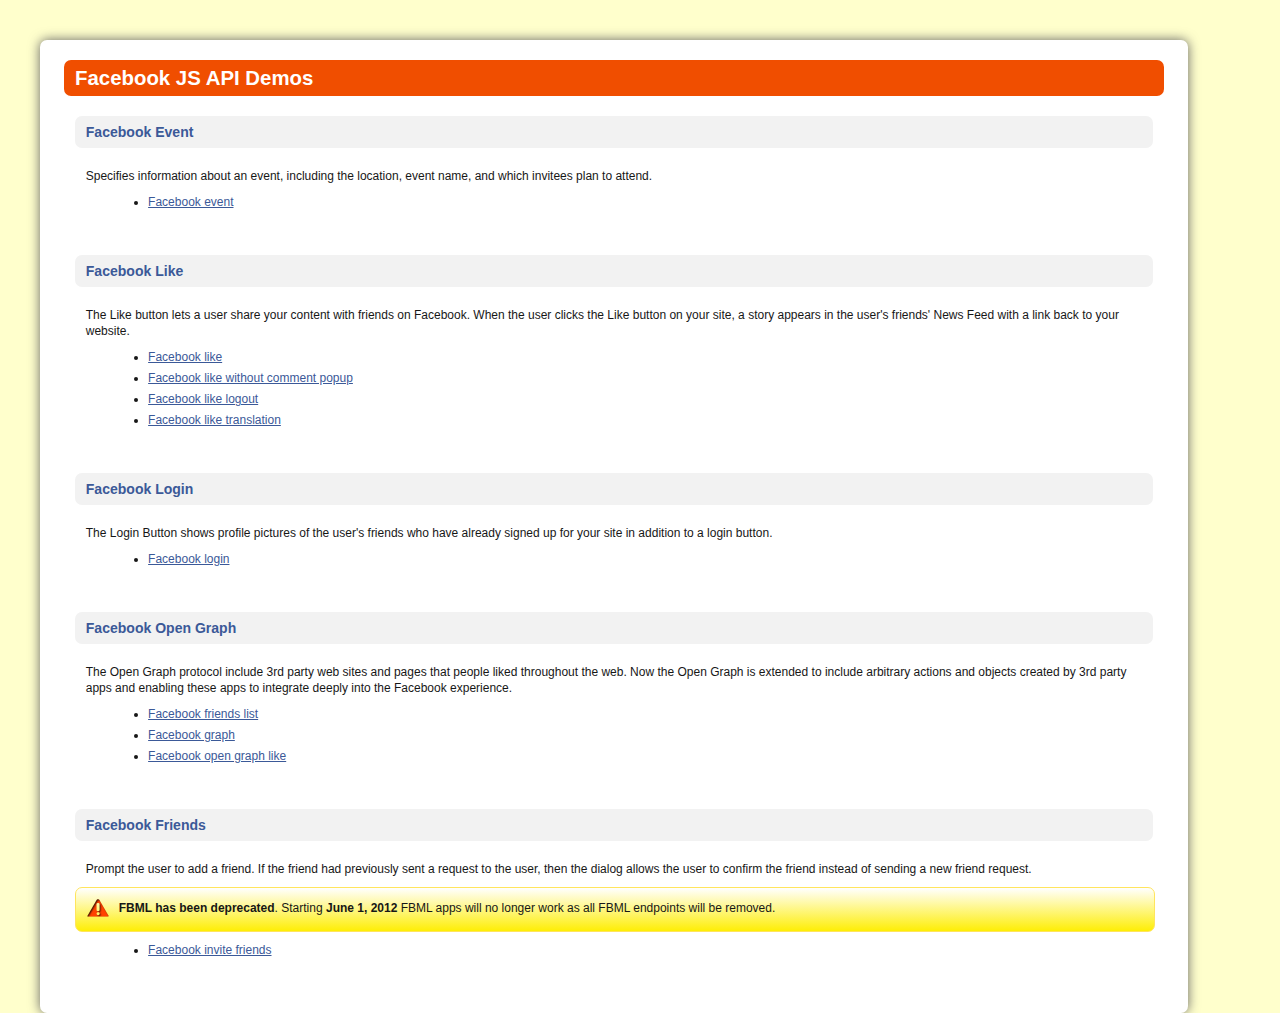
==== index.html @ 20a6d725 "Adding Facebook JS API Demos directories and files" ====
<!doctype html>
<!--[if lt IE 7]> <html class="no-js lt-ie9 lt-ie8 lt-ie7" lang="en"> <![endif]-->
<!--[if IE 7]> <html class="no-js lt-ie9 lt-ie8" lang="en"> <![endif]-->
<!--[if IE 8]> <html class="no-js lt-ie9" lang="en"> <![endif]-->
<!--[if gt IE 8]><!--> <html class="no-js" lang="en"> <!--<![endif]-->
<head>
	<meta charset="utf-8">
	<!--[if IE]> <meta http-equiv="X-UA-Compatible" content="IE=edge,chrome=1"> <![endif]-->

	<title>Facebook JS API Demos</title>
	<meta name="description" content="">
	<meta name="author" content="">
	<meta name="viewport" content="width=device-width">

	<link rel="stylesheet" href="css/style.css">
	<!--[if lt IE 9]>
    	<script src="//html5shiv.googlecode.com/svn/trunk/html5.js"></script>
    <![endif]-->
</head>
<body>

    <section id="wrapper" class="clear_fix">
    	<h2>Facebook JS API Demos</h2>
        
        <article>
            <h3>Facebook Event</h3>
            <p>Specifies information about an event, including the location, event name, and which invitees plan to attend.</p>
            <ul class="topics">
                <li><a href="demos/facebook_event.html">Facebook event</a></li>
            </ul>
        </article>
        
        <article>
            <h3>Facebook Like</h3>
            <p>The Like button lets a user share your content with friends on Facebook. When the user clicks the Like button on your site, a story appears in the user's friends' News Feed with a link back to your website.</p>
            <ul class="topics">
                <li><a href="demos/facebook_like.html">Facebook like</a></li>
                <li><a href="demos/facebook_like_without_comment.html">Facebook like without comment popup</a></li>
                <li><a href="demos/facebook_like_logout.html">Facebook like logout</a></li>
                <li><a href="demos/facebook_like_translation.html">Facebook like translation</a></li>
            </ul>
      	</article>
        
        <article>
            <h3>Facebook Login</h3>
            <p>The Login Button shows profile pictures of the user's friends who have already signed up for your site in addition to a login button.</p>
            <ul class="topics">
                <li><a href="demos/facebook_login.html">Facebook login</a></li>
            </ul>
      	</article>
        
        <article>
            <h3>Facebook Open Graph</h3>
            <p>The Open Graph protocol include 3rd party web sites and pages that people liked throughout the web. Now the Open Graph is extended to include arbitrary actions and objects created by 3rd party apps and enabling these apps to integrate deeply into the Facebook experience.</p>
            <ul class="topics">
            	<li><a href="demos/facebook_friends_list.html">Facebook friends list</a></li>
                <li><a href="demos/facebook_graph_demo.html">Facebook graph</a></li>
                <li><a href="demos/fb_open_graph_like.html">Facebook open graph like</a></li>
            </ul>
    	</article>
        
        <article>
            <h3>Facebook Friends</h3>
            <p>Prompt the user to add a friend. If the friend had previously sent a request to the user, then the dialog allows the user to confirm the friend instead of sending a new friend request.</p>
            <div class="alert_box">
            	<span>&nbsp;</span>
                <strong>FBML has been deprecated</strong>. Starting <strong>June 1, 2012</strong> FBML apps will no longer work as all FBML endpoints will be removed.
          	</div>
            <ul class="topics">
                <li><a href="demos/fb_invite_friends.html">Facebook invite friends</a></li>
            </ul>
     	</article>
       
    </section>

</body>
</html>
---- css/style.css ----
/* =============================================================================
   HTML5 Boilerplate CSS: h5bp.com/css
   ========================================================================== */

article, aside, details, figcaption, figure, footer, header, hgroup, nav, section { display: block; }
audio, canvas, video { display: inline-block; *display: inline; *zoom: 1; }
audio:not([controls]) { display: none; }
[hidden] { display: none; }

html { font-size: 100%; -webkit-text-size-adjust: 100%; -ms-text-size-adjust: 100%; }
html, button, input, select, textarea { font-family: sans-serif; color: #222; }
body { margin: 0; font-size: 1em; line-height: 1.4; }

::-moz-selection { background:#FF0; color:#000; text-shadow: none; }
::selection { background: #FF0; color:#000; text-shadow: none; }

a { color:#3B5998;outline:none }
a:visited { color: #F04E00; }
a:hover { color: #06e; }
a:focus { outline: thin dotted; }
a:hover, a:active { outline: 0; }

abbr[title] { border-bottom: 1px dotted; }
b, strong { font-weight: bold; }
blockquote { margin: 1em 40px; }
dfn { font-style: italic; }
hr { display: block; height: 1px; border: 0; border-top: 1px solid #ccc; margin: 1em 0; padding: 0; }
ins { background: #ff9; color: #000; text-decoration: none; }
mark { background: #ff0; color: #000; font-style: italic; font-weight: bold; }
pre, code, kbd, samp { font-family: monospace, serif; _font-family: 'courier new', monospace; font-size: 1em; }
pre { white-space: pre; white-space: pre-wrap; word-wrap: break-word; }
q { quotes: none; }
q:before, q:after { content: ""; content: none; }
small { font-size: 85%; }

sub, sup { font-size: 75%; line-height: 0; position: relative; vertical-align: baseline; }
sup { top: -0.5em; }
sub { bottom: -0.25em; }

ul, ol { margin: 1em 0; padding: 0 0 0 40px; }
dd { margin: 0 0 0 40px; }
nav ul, nav ol { list-style: none; list-style-image: none; margin: 0; padding: 0; }

img { border: 0; -ms-interpolation-mode: bicubic; vertical-align: middle; }

svg:not(:root) { overflow: hidden; }

figure { margin: 0; }

form { margin: 0; }
fieldset { border: 0; margin: 0; padding: 0; }
label { cursor: pointer; }
legend { border: 0; *margin-left: -7px; padding: 0; white-space: normal; }
button, input, select, textarea { font-size: 100%; margin: 0; vertical-align: baseline; *vertical-align: middle; }
button, input { line-height: normal; }
button, input[type="button"], input[type="reset"], input[type="submit"] { cursor: pointer; -webkit-appearance: button; *overflow: visible; }
button[disabled], input[disabled] { cursor: default; }
input[type="checkbox"], input[type="radio"] { box-sizing: border-box; padding: 0; *width: 13px; *height: 13px; }
input[type="search"] { -webkit-appearance: textfield; -moz-box-sizing: content-box; -webkit-box-sizing: content-box; box-sizing: content-box; }
input[type="search"]::-webkit-search-decoration, input[type="search"]::-webkit-search-cancel-button { -webkit-appearance: none; }
button::-moz-focus-inner, input::-moz-focus-inner { border: 0; padding: 0; }
textarea { overflow: auto; vertical-align: top; resize: vertical; }
input:valid, textarea:valid {  }
input:invalid, textarea:invalid { background-color: #f0dddd; }

table { border-collapse: collapse; border-spacing: 0; }
td { vertical-align: top; }

.chromeframe { margin: 0.2em 0; background: #ccc; color: black; padding: 0.2em 0; }

h1, h2, h3, h4, h5, h6, ul, li, pre { margin:0;padding:0 }

/* ===== Primary Styles ========================================================
   Author: SapientNitro (2011) (http://www.sapient.com)
   ========================================================================== */

/** Basic settings **/
body  {
	background:#FFC;
	color:#171717;
	font-size:100%;
	font-family:Verdana, Arial, Helvetica, sans-serif;
	font-weight:normal;
	line-height:1em;
	padding:40px ;
}

h1,  h2,  h3,  h4,  h5,  h6,  section,  article,  p,  .round_corner  {
	width:98%;
	border-radius:7px;
	-webkit-border-radius:7px;
	-moz-border-radius:7px;
	-khtml-border-radius:7px;
	display:block;
	margin:0;
	padding:10px 1% ;
	float:left;
}

h1  {
	font-size:2em ;
}

h2  {
	background:#F04E00;
	color:#FFF;
	font-size:1.7em;
	margin-bottom:10px ;
}

h3  {
	width:98%;
	background:#F2F2F2;
	color:#3B5998;
	font-size:1.4emp;
	padding:8px 1%;
	margin-bottom:10px ;
	float:left;
}

h4  {
	font-size:1.2em ;
}

h5  {
	font-size:1em ;
}

h6  {
	font-size:0.8em ;
}

a, a:visited  {
	color:#3B5998;
	text-decoration:underline;
	outline:none ;
}

a:visited {
	color:#F04E00;
}

a.read_more {
	clear:both;
	margin-bottom:10px;
	float:left
}

.hide  {
	display:none ;
}

iframe  {
	border:0 ;
}

.fb_iframe_widget iframe  {
	width:750px ;
}

button,  a.button, a.back_to_index {
	background:#bdbdbd;
	filter:progid:DXImageTransform.Microsoft.gradient(startColorstr='#ffffff', endColorstr='#d0d0d0');
	background:-webkit-gradient(linear,  left top,  left bottom,  from(#ffffff),  to(#d0d0d0));
	background:-webkit-linear-gradient(top,  #ffffff,  #d0d0d0);
	background:-ms-linear-gradient(top,  #ffffff,  #d0d0d0);
	background:-moz-linear-gradient(top,  #ffffff,  #d0d0d0);
	background:-o-linear-gradient(top,  #ffffff,  #d0d0d0);
	background:linear-gradient(top bottom,  #ffffff,  #d0d0d0);
	-webkit-border-radius:20px;
	-moz-border-radius:20px;
	-khtml-border-radius:20px;
	padding:5px 15px ;
	text-decoration:none;
	color:#222222;
}

button:hover,  a.button:hover, a.back_to_index:hover, button.highlight,  a.button.highlight, a.back_to_index.highlight {
	background:#ffffff;
	-webkit-box-shadow:0px 0px 12px #c3c2c2;
	-moz-box-shadow:0px 0px 12px #c3c2c2;
	box-shadow:0px 0px 12px #c3c2c2 ;
}

.top_round  {
	border-radius:0;
	-webkit-border-radius:0;
	-moz-border-radius:0;
	-khtml-border-radius:0;
	-moz-border-radius-topleft:7px;
	-khtml-border-top-left-radius:7px;
	-webkit-border-top-left-radius:7px;
	border-top-left-radius:7px;
	-moz-border-radius-topright:7px;
	-khtml-border-top-right-radius:7px;
	-webkit-border-top-right-radius:7px;
	border-top-right-radius:7px;
	border-radius:7px 7px 0 0;
}

a.back_to_index  {
	position:absolute;
	color:#171717;
	font-size:11px;
	top:5px;
	right:6%;
	padding:4px 15px ;
}

#wrapper  {
	width:96%;
	max-width:1100px;
	background:#FFF;
	border-radius:7px;
	-webkit-border-radius:7px;
	-moz-border-radius:7px;
	-khtml-border-radius:7px;
	-webkit-box-shadow:0px 0px 12px #636363;
	-moz-box-shadow:0px 0px 12px #636363;
	box-shadow:0px 0px 12px #636363;
	font-size:12px;
	padding:20px 2%;
	margin:0px auto ;
}

ul.topics  {
	width:92%;
	padding:0 0 0 4%;
	float:left ;
}

ul.topics li  {
	width:100%;
	padding-bottom:5px;
	float:left ;
}

section.content  {
	width:100%;
	background:#f5f5f5;
	border:#d9d7d8 1px solid;
	padding:0;
	margin-bottom:20px;
	float:left ;
}

section.content article  {
	width:98%;
	background:#ffffff;
	border-radius:0;
	-webkit-border-radius:0;
	-moz-border-radius:0;
	-khtml-border-radius:0;
	float:left ;
}

.options_bar  {
	width:98%;
	background:#7d7d7d;
	filter:progid:DXImageTransform.Microsoft.gradient(startColorstr='#a6a6a6',  endColorstr='#7d7d7d');
	background:-webkit-gradient(linear,  left top,  left bottom,  from(#a6a6a6),  to(#7d7d7d));
	background:-webkit-linear-gradient(top,  #a6a6a6,  #7d7d7d);
	background:-ms-linear-gradient(top,  #a6a6a6,  #7d7d7d);
	background:-moz-linear-gradient(top,  #a6a6a6,  #7d7d7d);
	background:-o-linear-gradient(top,  #a6a6a6,  #7d7d7d);
	background:linear-gradient(to bottom,  #a6a6a6,  #7d7d7d);
	border:0;
	padding:5px 1%;
	float:left ;
}

.sub_options_bar  {
	width:100%;
	float:left ;
}

section.content footer  {
	width:98%;
	padding:5px 1%;
	float:left ;
}

.round_corner  {
	-webkit-box-shadow:0px 0px 12px #636363;
	-moz-box-shadow:0px 0px 12px #636363;
	box-shadow:0px 0px 12px #636363;
	float:left ;
}


/* Types of message boxes */
.standard_message_box,  .note_box,  .alert_box,  .error_box,  .info_box,  .success_box  {
	width:98%;
	border-radius:7px;
	-webkit-border-radius:7px;
	-moz-border-radius:7px;
	-khtml-border-radius:7px;
	padding:12px 1% 10px 1%;
	margin-bottom:10px;
	float:left ;
}

.note_box span:first-child,  .alert_box span:first-child,  .error_box span:first-child,  .info_box span:first-child,  .success_box span:first-child  {
	width:22px;
	height:25px;
	background:url(../img/sprite.png) top left no-repeat;
	margin:-4px 10px 0 0;
	float:left ;
}

.note_box span:first-child  {
	background-position:-31px 0 ;
}

.alert_box span:first-child  {
	background-position:-60px 0 ;
}

.error_box span:first-child  {
	background-position:-88px 0 ;
}

.info_box span:first-child  {
	background-position:-118px 0 ;
}

.standard_message_box  {
	background:#dddddd;
	filter:progid:DXImageTransform.Microsoft.gradient(startColorstr='#ffffff',  endColorstr='#dddddd');
	background:-webkit-gradient(linear,  left top,  left bottom,  from(#ffffff),  to(#dddddd));
	background:-webkit-linear-gradient(top,  #ffffff,  #dddddd);
	background:-ms-linear-gradient(top,  #ffffff,  #dddddd);
	background:-moz-linear-gradient(top,  #ffffff,  #dddddd);
	background:-o-linear-gradient(top,  #ffffff,  #dddddd);
	background:linear-gradient(to bottom,  #ffffff,  #dddddd);
	border:#d8d8d8 1px solid ;
}

.note_box  {
	background:#ffecb1;
	filter:progid:DXImageTransform.Microsoft.gradient(startColorstr='#ffffff',  endColorstr='#fef2ca');
	background:-webkit-gradient(linear,  left top,  left bottom,  from(#ffffff),  to(#fef2ca));
	background:-webkit-linear-gradient(top,  #ffffff,  #fef2ca);
	background:-ms-linear-gradient(top,  #ffffff,  #fef2ca);
	background:-moz-linear-gradient(top,  #ffffff,  #fef2ca);
	background:-o-linear-gradient(top,  #ffffff,  #fef2ca);
	background:linear-gradient(to bottom,  #ffffff,  #fef2ca);
	border:#ffe55d 1px solid ;
}

.alert_box  {
	background:#feee05;
	filter:progid:DXImageTransform.Microsoft.gradient(startColorstr='#ffffff',  endColorstr='#feee05');
	background:-webkit-gradient(linear,  left top,  left bottom,  from(#ffffff),  to(#feee05));
	background:-webkit-linear-gradient(top,  #ffffff,  #feee05);
	background:-ms-linear-gradient(top,  #ffffff,  #feee05);
	background:-moz-linear-gradient(top,  #ffffff,  #feee05);
	background:-o-linear-gradient(top,  #ffffff,  #feee05);
	background:linear-gradient(to bottom,  #ffffff,  #feee05);
	border:#ffe55d 1px solid ;
}

.error_box  {
	background:#b60001;
	color:#ffffff;
	filter:progid:DXImageTransform.Microsoft.gradient(startColorstr='#ff1315',  endColorstr='#b60001');
	background:-webkit-gradient(linear,  left top,  left bottom,  from(#ff1315),  to(#b60001));
	background:-webkit-linear-gradient(top,  #ff1315,  #b60001);
	background:-ms-linear-gradient(top,  #ff1315,  #b60001);
	background:-moz-linear-gradient(top,  #ff1315,  #b60001);
	background:-o-linear-gradient(top,  #ff1315,  #b60001);
	background:linear-gradient(to bottom,  #ff1315,  #b60001);
	border:#971515 1px solid ;
}

.info_box  {
	background:#6ae1ff;
	filter:progid:DXImageTransform.Microsoft.gradient(startColorstr='#ffffff',  endColorstr='#6ae1ff');
	background:-webkit-gradient(linear,  left top,  left bottom,  from(#ffffff),  to(#6ae1ff));
	background:-webkit-linear-gradient(top,  #ffffff,  #6ae1ff);
	background:-ms-linear-gradient(top,  #ffffff,  #6ae1ff);
	background:-moz-linear-gradient(top,  #ffffff,  #6ae1ff);
	background:-o-linear-gradient(top,  #ffffff,  #6ae1ff);
	background:linear-gradient(to bottom,  #ffffff,  #6ae1ff);
	border:#82f0fd 1px solid ;
}

.success_box  {
	background:#8dff48;
	filter:progid:DXImageTransform.Microsoft.gradient(startColorstr='#ffffff',  endColorstr='#8dff48');
	background:-webkit-gradient(linear,  left top,  left bottom,  from(#ffffff),  to(#8dff48));
	background:-webkit-linear-gradient(top,  #ffffff,  #8dff48);
	background:-ms-linear-gradient(top,  #ffffff,  #8dff48);
	background:-moz-linear-gradient(top,  #ffffff,  #8dff48);
	background:-o-linear-gradient(top,  #ffffff,  #8dff48);
	background:linear-gradient(to bottom,  #ffffff,  #8dff48);
	border:#76fe76 1px solid ;
}

.info_box p  {
	width:auto;
	padding:0 ;
}

.avatars  {
	width:100%;
	padding-bottom:5px;
	float:left ;
}

.avatars div  {
	display:inline;
	padding:0 0 0 10px ;
}

.avatars div img  {
	background:#FFF;
	border:#CCC 1px solid;
	padding:5px ;
}

#countdown_dashboard  {
	width:100%;
	padding:0;
	margin-bottom:20px;
	float:left ;
}

.round_corner  {
	padding:15px 0 20px 0;
}

#countdown_dashboard .dash  {
	width:100px;
	border-radius:0;
	-webkit-border-radius:0;
	-moz-border-radius:0;
	-khtml-border-radius:0;
	padding:0;
	margin-left:40px;
	float:left ;
}

#countdown_dashboard .dash:first-child  {
	margin-left:0 ;
}

#countdown_dashboard span.dash_title  {
	width:100%;
	padding-top:10px;
	text-transform:capitalize;
	float:left ;
}

#countdown_dashboard .digit  {
	font-size:60px;
	padding:5px;
	float:left ;
}

#countdown_dashboard .dash .digit:first-child  {
	 border-right:#CCC 1px solid ;
}

article ul {
	margin:0 0 20px 30px;
	float:left
}

#friends-list-container div {
	width:29%;
	background:#F2F2F2;
	padding:4px 1%;
	margin:4px 1%;
	float:left;
}

.hide_fb_like_comment .fb_edge_comment_widget  {
	display:none
}

pre.code {
	width:98%;
	background:#EEE;
	padding:10px 1%;
	margin-bottom:15px;
	float:left;
}

.fb_ltr  {
	height:800px !important
}

.without_comment .fb_edge_widget_with_comment {
	height:20px;
	overflow:hidden
}

.like_logout .fb-like {
	float:left
}

.like_logout p {
	width:auto;
	padding: 0 0 10px 0;
	float:left;
}
		
/* =============================================================================
   Non-Semantic Helper Classes
   ========================================================================== */

.ir { display: block; border: 0; text-indent: -999em; overflow: hidden; background-color: transparent; background-repeat: no-repeat; text-align: left; direction: ltr; *line-height: 0; }
.ir br { display: none; }
.hidden { display: none !important; visibility: hidden; }
.visuallyhidden { border: 0; clip: rect(0 0 0 0); height: 1px; margin: -1px; overflow: hidden; padding: 0; position: absolute; width: 1px; }
.visuallyhidden.focusable:active, .visuallyhidden.focusable:focus { clip: auto; margin: 0; overflow: visible; position: static }
.invisible { visibility: hidden; }
.clear_fix:before, .clear_fix:after { content: ""; display: table; }
.clear_fix:after { clear: both; }
.clear_fix { *zoom: 1; }
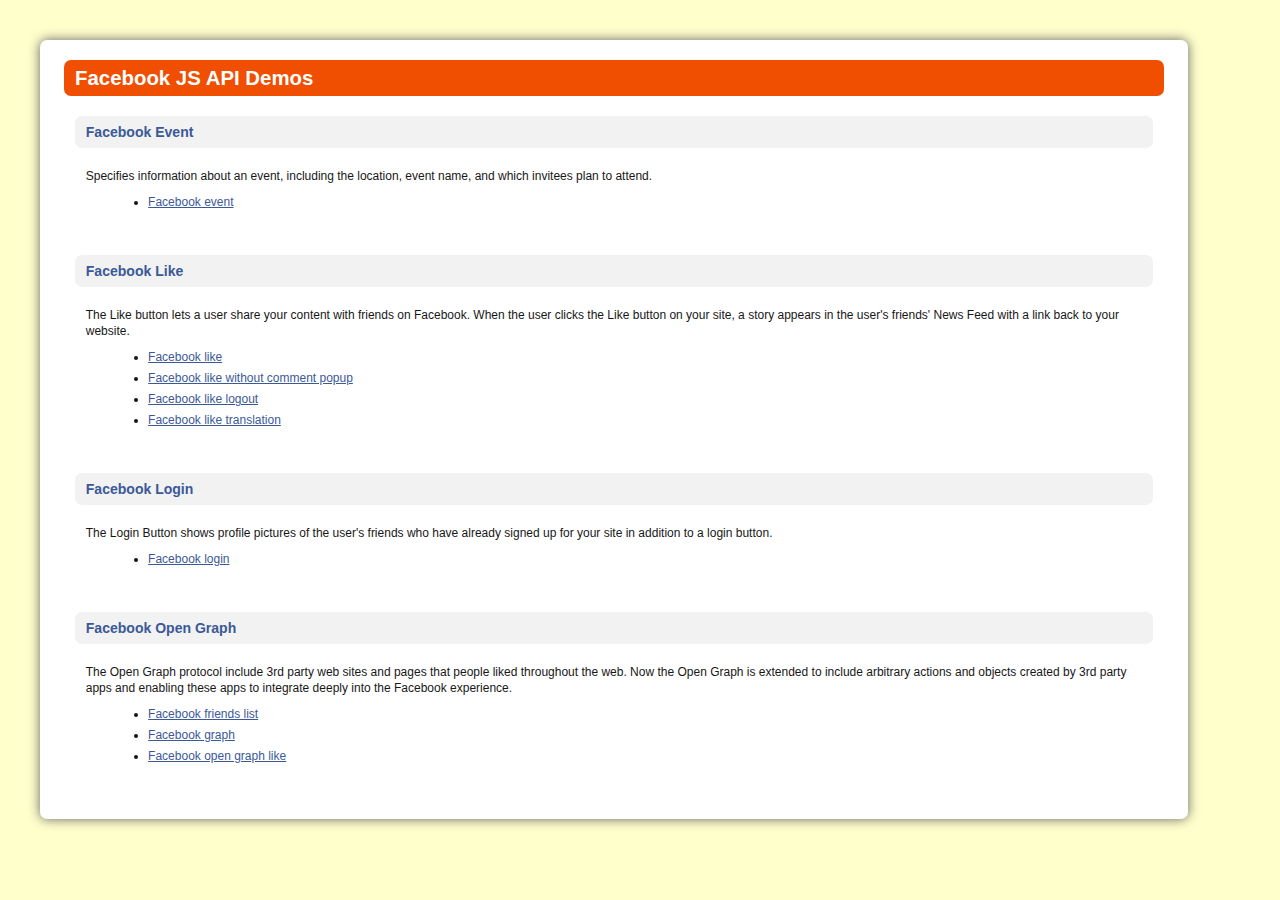
==== commit 681f87e1: "Adding the updated files and also updated the readme.md" ====
--- a/index.html
+++ b/index.html
@@ -1,77 +1,77 @@
-<!doctype html>
-<!--[if lt IE 7]> <html class="no-js lt-ie9 lt-ie8 lt-ie7" lang="en"> <![endif]-->
-<!--[if IE 7]> <html class="no-js lt-ie9 lt-ie8" lang="en"> <![endif]-->
-<!--[if IE 8]> <html class="no-js lt-ie9" lang="en"> <![endif]-->
-<!--[if gt IE 8]><!--> <html class="no-js" lang="en"> <!--<![endif]-->
-<head>
-	<meta charset="utf-8">
-	<!--[if IE]> <meta http-equiv="X-UA-Compatible" content="IE=edge,chrome=1"> <![endif]-->
-
-	<title>Facebook JS API Demos</title>
-	<meta name="description" content="">
-	<meta name="author" content="">
-	<meta name="viewport" content="width=device-width">
-
-	<link rel="stylesheet" href="css/style.css">
-	<!--[if lt IE 9]>
-    	<script src="//html5shiv.googlecode.com/svn/trunk/html5.js"></script>
-    <![endif]-->
-</head>
-<body>
-
-    <section id="wrapper" class="clear_fix">
-    	<h2>Facebook JS API Demos</h2>
-        
-        <article>
-            <h3>Facebook Event</h3>
-            <p>Specifies information about an event, including the location, event name, and which invitees plan to attend.</p>
-            <ul class="topics">
-                <li><a href="demos/facebook_event.html">Facebook event</a></li>
-            </ul>
-        </article>
-        
-        <article>
-            <h3>Facebook Like</h3>
-            <p>The Like button lets a user share your content with friends on Facebook. When the user clicks the Like button on your site, a story appears in the user's friends' News Feed with a link back to your website.</p>
-            <ul class="topics">
-                <li><a href="demos/facebook_like.html">Facebook like</a></li>
-                <li><a href="demos/facebook_like_without_comment.html">Facebook like without comment popup</a></li>
-                <li><a href="demos/facebook_like_logout.html">Facebook like logout</a></li>
-                <li><a href="demos/facebook_like_translation.html">Facebook like translation</a></li>
-            </ul>
-      	</article>
-        
-        <article>
-            <h3>Facebook Login</h3>
-            <p>The Login Button shows profile pictures of the user's friends who have already signed up for your site in addition to a login button.</p>
-            <ul class="topics">
-                <li><a href="demos/facebook_login.html">Facebook login</a></li>
-            </ul>
-      	</article>
-        
-        <article>
-            <h3>Facebook Open Graph</h3>
-            <p>The Open Graph protocol include 3rd party web sites and pages that people liked throughout the web. Now the Open Graph is extended to include arbitrary actions and objects created by 3rd party apps and enabling these apps to integrate deeply into the Facebook experience.</p>
-            <ul class="topics">
-            	<li><a href="demos/facebook_friends_list.html">Facebook friends list</a></li>
-                <li><a href="demos/facebook_graph_demo.html">Facebook graph</a></li>
-                <li><a href="demos/fb_open_graph_like.html">Facebook open graph like</a></li>
-            </ul>
-    	</article>
-        
-        <article>
-            <h3>Facebook Friends</h3>
-            <p>Prompt the user to add a friend. If the friend had previously sent a request to the user, then the dialog allows the user to confirm the friend instead of sending a new friend request.</p>
-            <div class="alert_box">
-            	<span>&nbsp;</span>
-                <strong>FBML has been deprecated</strong>. Starting <strong>June 1, 2012</strong> FBML apps will no longer work as all FBML endpoints will be removed.
-          	</div>
-            <ul class="topics">
-                <li><a href="demos/fb_invite_friends.html">Facebook invite friends</a></li>
-            </ul>
-     	</article>
-       
-    </section>
-
-</body>
+<!doctype html>
+<!--[if lt IE 7]> <html class="no-js lt-ie9 lt-ie8 lt-ie7" lang="en"> <![endif]-->
+<!--[if IE 7]> <html class="no-js lt-ie9 lt-ie8" lang="en"> <![endif]-->
+<!--[if IE 8]> <html class="no-js lt-ie9" lang="en"> <![endif]-->
+<!--[if gt IE 8]><!--> <html class="no-js" lang="en"> <!--<![endif]-->
+<head>
+	<meta charset="utf-8">
+	<!--[if IE]> <meta http-equiv="X-UA-Compatible" content="IE=edge,chrome=1"> <![endif]-->
+
+	<title>Facebook JS API Demos</title>
+	<meta name="description" content="">
+	<meta name="author" content="">
+	<meta name="viewport" content="width=device-width">
+
+	<link rel="stylesheet" href="css/style.css">
+	<!--[if lt IE 9]>
+    	<script src="//html5shiv.googlecode.com/svn/trunk/html5.js"></script>
+    <![endif]-->
+</head>
+<body>
+
+    <section id="wrapper" class="clear-fix">
+    	<h2>Facebook JS API Demos</h2>
+        
+        <article>
+            <h3>Facebook Event</h3>
+            <p>Specifies information about an event, including the location, event name, and which invitees plan to attend.</p>
+            <ul class="topics">
+                <li><a href="demos/facebook_event.html">Facebook event</a></li>
+            </ul>
+        </article>
+        
+        <article>
+            <h3>Facebook Like</h3>
+            <p>The Like button lets a user share your content with friends on Facebook. When the user clicks the Like button on your site, a story appears in the user's friends' News Feed with a link back to your website.</p>
+            <ul class="topics">
+                <li><a href="demos/facebook_like.html">Facebook like</a></li>
+                <li><a href="demos/facebook_like_without_comment.html">Facebook like without comment popup</a></li>
+                <li><a href="demos/facebook_like_logout.html">Facebook like logout</a></li>
+                <li><a href="demos/facebook_like_translation.html">Facebook like translation</a></li>
+            </ul>
+      	</article>
+        
+        <article>
+            <h3>Facebook Login</h3>
+            <p>The Login Button shows profile pictures of the user's friends who have already signed up for your site in addition to a login button.</p>
+            <ul class="topics">
+                <li><a href="demos/facebook_login.html">Facebook login</a></li>
+            </ul>
+      	</article>
+        
+        <article>
+            <h3>Facebook Open Graph</h3>
+            <p>The Open Graph protocol include 3rd party web sites and pages that people liked throughout the web. Now the Open Graph is extended to include arbitrary actions and objects created by 3rd party apps and enabling these apps to integrate deeply into the Facebook experience.</p>
+            <ul class="topics">
+            	<li><a href="demos/facebook_friends_list.html">Facebook friends list</a></li>
+                <li><a href="demos/facebook_graph_demo.html">Facebook graph</a></li>
+                <li><a href="demos/fb_open_graph_like.html">Facebook open graph like</a></li>
+            </ul>
+    	</article>
+        
+        <!--<article>
+            <h3>Facebook Friends</h3>
+            <p>Prompt the user to add a friend. If the friend had previously sent a request to the user, then the dialog allows the user to confirm the friend instead of sending a new friend request.</p>
+            <div class="alert-box">
+            	<span>&nbsp;</span>
+                <strong>FBML has been deprecated</strong>. Starting <strong>June 1, 2012</strong> FBML apps will no longer work as all FBML endpoints will be removed.
+          	</div>
+            <ul class="topics">
+                <li><a href="demos/fb_invite_friends.html">Facebook invite friends</a></li>
+            </ul>
+     	</article>-->
+       
+    </section>
+
+</body>
 </html>--- a/css/style.css
+++ b/css/style.css
@@ -1,521 +1,660 @@
-/* =============================================================================
-   HTML5 Boilerplate CSS: h5bp.com/css
-   ========================================================================== */
-
-article, aside, details, figcaption, figure, footer, header, hgroup, nav, section { display: block; }
-audio, canvas, video { display: inline-block; *display: inline; *zoom: 1; }
-audio:not([controls]) { display: none; }
-[hidden] { display: none; }
-
-html { font-size: 100%; -webkit-text-size-adjust: 100%; -ms-text-size-adjust: 100%; }
-html, button, input, select, textarea { font-family: sans-serif; color: #222; }
-body { margin: 0; font-size: 1em; line-height: 1.4; }
-
-::-moz-selection { background:#FF0; color:#000; text-shadow: none; }
-::selection { background: #FF0; color:#000; text-shadow: none; }
-
-a { color:#3B5998;outline:none }
-a:visited { color: #F04E00; }
-a:hover { color: #06e; }
-a:focus { outline: thin dotted; }
-a:hover, a:active { outline: 0; }
-
-abbr[title] { border-bottom: 1px dotted; }
-b, strong { font-weight: bold; }
-blockquote { margin: 1em 40px; }
-dfn { font-style: italic; }
-hr { display: block; height: 1px; border: 0; border-top: 1px solid #ccc; margin: 1em 0; padding: 0; }
-ins { background: #ff9; color: #000; text-decoration: none; }
-mark { background: #ff0; color: #000; font-style: italic; font-weight: bold; }
-pre, code, kbd, samp { font-family: monospace, serif; _font-family: 'courier new', monospace; font-size: 1em; }
-pre { white-space: pre; white-space: pre-wrap; word-wrap: break-word; }
-q { quotes: none; }
-q:before, q:after { content: ""; content: none; }
-small { font-size: 85%; }
-
-sub, sup { font-size: 75%; line-height: 0; position: relative; vertical-align: baseline; }
-sup { top: -0.5em; }
-sub { bottom: -0.25em; }
-
-ul, ol { margin: 1em 0; padding: 0 0 0 40px; }
-dd { margin: 0 0 0 40px; }
-nav ul, nav ol { list-style: none; list-style-image: none; margin: 0; padding: 0; }
-
-img { border: 0; -ms-interpolation-mode: bicubic; vertical-align: middle; }
-
-svg:not(:root) { overflow: hidden; }
-
-figure { margin: 0; }
-
-form { margin: 0; }
-fieldset { border: 0; margin: 0; padding: 0; }
-label { cursor: pointer; }
-legend { border: 0; *margin-left: -7px; padding: 0; white-space: normal; }
-button, input, select, textarea { font-size: 100%; margin: 0; vertical-align: baseline; *vertical-align: middle; }
-button, input { line-height: normal; }
-button, input[type="button"], input[type="reset"], input[type="submit"] { cursor: pointer; -webkit-appearance: button; *overflow: visible; }
-button[disabled], input[disabled] { cursor: default; }
-input[type="checkbox"], input[type="radio"] { box-sizing: border-box; padding: 0; *width: 13px; *height: 13px; }
-input[type="search"] { -webkit-appearance: textfield; -moz-box-sizing: content-box; -webkit-box-sizing: content-box; box-sizing: content-box; }
-input[type="search"]::-webkit-search-decoration, input[type="search"]::-webkit-search-cancel-button { -webkit-appearance: none; }
-button::-moz-focus-inner, input::-moz-focus-inner { border: 0; padding: 0; }
-textarea { overflow: auto; vertical-align: top; resize: vertical; }
-input:valid, textarea:valid {  }
-input:invalid, textarea:invalid { background-color: #f0dddd; }
-
-table { border-collapse: collapse; border-spacing: 0; }
-td { vertical-align: top; }
-
-.chromeframe { margin: 0.2em 0; background: #ccc; color: black; padding: 0.2em 0; }
-
-h1, h2, h3, h4, h5, h6, ul, li, pre { margin:0;padding:0 }
-
-/* ===== Primary Styles ========================================================
-   Author: SapientNitro (2011) (http://www.sapient.com)
-   ========================================================================== */
-
-/** Basic settings **/
-body  {
-	background:#FFC;
-	color:#171717;
-	font-size:100%;
-	font-family:Verdana, Arial, Helvetica, sans-serif;
-	font-weight:normal;
-	line-height:1em;
-	padding:40px ;
-}
-
-h1,  h2,  h3,  h4,  h5,  h6,  section,  article,  p,  .round_corner  {
-	width:98%;
-	border-radius:7px;
-	-webkit-border-radius:7px;
-	-moz-border-radius:7px;
-	-khtml-border-radius:7px;
-	display:block;
-	margin:0;
-	padding:10px 1% ;
-	float:left;
-}
-
-h1  {
-	font-size:2em ;
-}
-
-h2  {
-	background:#F04E00;
-	color:#FFF;
-	font-size:1.7em;
-	margin-bottom:10px ;
-}
-
-h3  {
-	width:98%;
-	background:#F2F2F2;
-	color:#3B5998;
-	font-size:1.4emp;
-	padding:8px 1%;
-	margin-bottom:10px ;
-	float:left;
-}
-
-h4  {
-	font-size:1.2em ;
-}
-
-h5  {
-	font-size:1em ;
-}
-
-h6  {
-	font-size:0.8em ;
-}
-
-a, a:visited  {
-	color:#3B5998;
-	text-decoration:underline;
-	outline:none ;
-}
-
-a:visited {
-	color:#F04E00;
-}
-
-a.read_more {
-	clear:both;
-	margin-bottom:10px;
-	float:left
-}
-
-.hide  {
-	display:none ;
-}
-
-iframe  {
-	border:0 ;
-}
-
-.fb_iframe_widget iframe  {
-	width:750px ;
-}
-
-button,  a.button, a.back_to_index {
-	background:#bdbdbd;
-	filter:progid:DXImageTransform.Microsoft.gradient(startColorstr='#ffffff', endColorstr='#d0d0d0');
-	background:-webkit-gradient(linear,  left top,  left bottom,  from(#ffffff),  to(#d0d0d0));
-	background:-webkit-linear-gradient(top,  #ffffff,  #d0d0d0);
-	background:-ms-linear-gradient(top,  #ffffff,  #d0d0d0);
-	background:-moz-linear-gradient(top,  #ffffff,  #d0d0d0);
-	background:-o-linear-gradient(top,  #ffffff,  #d0d0d0);
-	background:linear-gradient(top bottom,  #ffffff,  #d0d0d0);
-	-webkit-border-radius:20px;
-	-moz-border-radius:20px;
-	-khtml-border-radius:20px;
-	padding:5px 15px ;
-	text-decoration:none;
-	color:#222222;
-}
-
-button:hover,  a.button:hover, a.back_to_index:hover, button.highlight,  a.button.highlight, a.back_to_index.highlight {
-	background:#ffffff;
-	-webkit-box-shadow:0px 0px 12px #c3c2c2;
-	-moz-box-shadow:0px 0px 12px #c3c2c2;
-	box-shadow:0px 0px 12px #c3c2c2 ;
-}
-
-.top_round  {
-	border-radius:0;
-	-webkit-border-radius:0;
-	-moz-border-radius:0;
-	-khtml-border-radius:0;
-	-moz-border-radius-topleft:7px;
-	-khtml-border-top-left-radius:7px;
-	-webkit-border-top-left-radius:7px;
-	border-top-left-radius:7px;
-	-moz-border-radius-topright:7px;
-	-khtml-border-top-right-radius:7px;
-	-webkit-border-top-right-radius:7px;
-	border-top-right-radius:7px;
-	border-radius:7px 7px 0 0;
-}
-
-a.back_to_index  {
-	position:absolute;
-	color:#171717;
-	font-size:11px;
-	top:5px;
-	right:6%;
-	padding:4px 15px ;
-}
-
-#wrapper  {
-	width:96%;
-	max-width:1100px;
-	background:#FFF;
-	border-radius:7px;
-	-webkit-border-radius:7px;
-	-moz-border-radius:7px;
-	-khtml-border-radius:7px;
-	-webkit-box-shadow:0px 0px 12px #636363;
-	-moz-box-shadow:0px 0px 12px #636363;
-	box-shadow:0px 0px 12px #636363;
-	font-size:12px;
-	padding:20px 2%;
-	margin:0px auto ;
-}
-
-ul.topics  {
-	width:92%;
-	padding:0 0 0 4%;
-	float:left ;
-}
-
-ul.topics li  {
-	width:100%;
-	padding-bottom:5px;
-	float:left ;
-}
-
-section.content  {
-	width:100%;
-	background:#f5f5f5;
-	border:#d9d7d8 1px solid;
-	padding:0;
-	margin-bottom:20px;
-	float:left ;
-}
-
-section.content article  {
-	width:98%;
-	background:#ffffff;
-	border-radius:0;
-	-webkit-border-radius:0;
-	-moz-border-radius:0;
-	-khtml-border-radius:0;
-	float:left ;
-}
-
-.options_bar  {
-	width:98%;
-	background:#7d7d7d;
-	filter:progid:DXImageTransform.Microsoft.gradient(startColorstr='#a6a6a6',  endColorstr='#7d7d7d');
-	background:-webkit-gradient(linear,  left top,  left bottom,  from(#a6a6a6),  to(#7d7d7d));
-	background:-webkit-linear-gradient(top,  #a6a6a6,  #7d7d7d);
-	background:-ms-linear-gradient(top,  #a6a6a6,  #7d7d7d);
-	background:-moz-linear-gradient(top,  #a6a6a6,  #7d7d7d);
-	background:-o-linear-gradient(top,  #a6a6a6,  #7d7d7d);
-	background:linear-gradient(to bottom,  #a6a6a6,  #7d7d7d);
-	border:0;
-	padding:5px 1%;
-	float:left ;
-}
-
-.sub_options_bar  {
-	width:100%;
-	float:left ;
-}
-
-section.content footer  {
-	width:98%;
-	padding:5px 1%;
-	float:left ;
-}
-
-.round_corner  {
-	-webkit-box-shadow:0px 0px 12px #636363;
-	-moz-box-shadow:0px 0px 12px #636363;
-	box-shadow:0px 0px 12px #636363;
-	float:left ;
-}
-
-
-/* Types of message boxes */
-.standard_message_box,  .note_box,  .alert_box,  .error_box,  .info_box,  .success_box  {
-	width:98%;
-	border-radius:7px;
-	-webkit-border-radius:7px;
-	-moz-border-radius:7px;
-	-khtml-border-radius:7px;
-	padding:12px 1% 10px 1%;
-	margin-bottom:10px;
-	float:left ;
-}
-
-.note_box span:first-child,  .alert_box span:first-child,  .error_box span:first-child,  .info_box span:first-child,  .success_box span:first-child  {
-	width:22px;
-	height:25px;
-	background:url(../img/sprite.png) top left no-repeat;
-	margin:-4px 10px 0 0;
-	float:left ;
-}
-
-.note_box span:first-child  {
-	background-position:-31px 0 ;
-}
-
-.alert_box span:first-child  {
-	background-position:-60px 0 ;
-}
-
-.error_box span:first-child  {
-	background-position:-88px 0 ;
-}
-
-.info_box span:first-child  {
-	background-position:-118px 0 ;
-}
-
-.standard_message_box  {
-	background:#dddddd;
-	filter:progid:DXImageTransform.Microsoft.gradient(startColorstr='#ffffff',  endColorstr='#dddddd');
-	background:-webkit-gradient(linear,  left top,  left bottom,  from(#ffffff),  to(#dddddd));
-	background:-webkit-linear-gradient(top,  #ffffff,  #dddddd);
-	background:-ms-linear-gradient(top,  #ffffff,  #dddddd);
-	background:-moz-linear-gradient(top,  #ffffff,  #dddddd);
-	background:-o-linear-gradient(top,  #ffffff,  #dddddd);
-	background:linear-gradient(to bottom,  #ffffff,  #dddddd);
-	border:#d8d8d8 1px solid ;
-}
-
-.note_box  {
-	background:#ffecb1;
-	filter:progid:DXImageTransform.Microsoft.gradient(startColorstr='#ffffff',  endColorstr='#fef2ca');
-	background:-webkit-gradient(linear,  left top,  left bottom,  from(#ffffff),  to(#fef2ca));
-	background:-webkit-linear-gradient(top,  #ffffff,  #fef2ca);
-	background:-ms-linear-gradient(top,  #ffffff,  #fef2ca);
-	background:-moz-linear-gradient(top,  #ffffff,  #fef2ca);
-	background:-o-linear-gradient(top,  #ffffff,  #fef2ca);
-	background:linear-gradient(to bottom,  #ffffff,  #fef2ca);
-	border:#ffe55d 1px solid ;
-}
-
-.alert_box  {
-	background:#feee05;
-	filter:progid:DXImageTransform.Microsoft.gradient(startColorstr='#ffffff',  endColorstr='#feee05');
-	background:-webkit-gradient(linear,  left top,  left bottom,  from(#ffffff),  to(#feee05));
-	background:-webkit-linear-gradient(top,  #ffffff,  #feee05);
-	background:-ms-linear-gradient(top,  #ffffff,  #feee05);
-	background:-moz-linear-gradient(top,  #ffffff,  #feee05);
-	background:-o-linear-gradient(top,  #ffffff,  #feee05);
-	background:linear-gradient(to bottom,  #ffffff,  #feee05);
-	border:#ffe55d 1px solid ;
-}
-
-.error_box  {
-	background:#b60001;
-	color:#ffffff;
-	filter:progid:DXImageTransform.Microsoft.gradient(startColorstr='#ff1315',  endColorstr='#b60001');
-	background:-webkit-gradient(linear,  left top,  left bottom,  from(#ff1315),  to(#b60001));
-	background:-webkit-linear-gradient(top,  #ff1315,  #b60001);
-	background:-ms-linear-gradient(top,  #ff1315,  #b60001);
-	background:-moz-linear-gradient(top,  #ff1315,  #b60001);
-	background:-o-linear-gradient(top,  #ff1315,  #b60001);
-	background:linear-gradient(to bottom,  #ff1315,  #b60001);
-	border:#971515 1px solid ;
-}
-
-.info_box  {
-	background:#6ae1ff;
-	filter:progid:DXImageTransform.Microsoft.gradient(startColorstr='#ffffff',  endColorstr='#6ae1ff');
-	background:-webkit-gradient(linear,  left top,  left bottom,  from(#ffffff),  to(#6ae1ff));
-	background:-webkit-linear-gradient(top,  #ffffff,  #6ae1ff);
-	background:-ms-linear-gradient(top,  #ffffff,  #6ae1ff);
-	background:-moz-linear-gradient(top,  #ffffff,  #6ae1ff);
-	background:-o-linear-gradient(top,  #ffffff,  #6ae1ff);
-	background:linear-gradient(to bottom,  #ffffff,  #6ae1ff);
-	border:#82f0fd 1px solid ;
-}
-
-.success_box  {
-	background:#8dff48;
-	filter:progid:DXImageTransform.Microsoft.gradient(startColorstr='#ffffff',  endColorstr='#8dff48');
-	background:-webkit-gradient(linear,  left top,  left bottom,  from(#ffffff),  to(#8dff48));
-	background:-webkit-linear-gradient(top,  #ffffff,  #8dff48);
-	background:-ms-linear-gradient(top,  #ffffff,  #8dff48);
-	background:-moz-linear-gradient(top,  #ffffff,  #8dff48);
-	background:-o-linear-gradient(top,  #ffffff,  #8dff48);
-	background:linear-gradient(to bottom,  #ffffff,  #8dff48);
-	border:#76fe76 1px solid ;
-}
-
-.info_box p  {
-	width:auto;
-	padding:0 ;
-}
-
-.avatars  {
-	width:100%;
-	padding-bottom:5px;
-	float:left ;
-}
-
-.avatars div  {
-	display:inline;
-	padding:0 0 0 10px ;
-}
-
-.avatars div img  {
-	background:#FFF;
-	border:#CCC 1px solid;
-	padding:5px ;
-}
-
-#countdown_dashboard  {
-	width:100%;
-	padding:0;
-	margin-bottom:20px;
-	float:left ;
-}
-
-.round_corner  {
-	padding:15px 0 20px 0;
-}
-
-#countdown_dashboard .dash  {
-	width:100px;
-	border-radius:0;
-	-webkit-border-radius:0;
-	-moz-border-radius:0;
-	-khtml-border-radius:0;
-	padding:0;
-	margin-left:40px;
-	float:left ;
-}
-
-#countdown_dashboard .dash:first-child  {
-	margin-left:0 ;
-}
-
-#countdown_dashboard span.dash_title  {
-	width:100%;
-	padding-top:10px;
-	text-transform:capitalize;
-	float:left ;
-}
-
-#countdown_dashboard .digit  {
-	font-size:60px;
-	padding:5px;
-	float:left ;
-}
-
-#countdown_dashboard .dash .digit:first-child  {
-	 border-right:#CCC 1px solid ;
-}
-
-article ul {
-	margin:0 0 20px 30px;
-	float:left
-}
-
-#friends-list-container div {
-	width:29%;
-	background:#F2F2F2;
-	padding:4px 1%;
-	margin:4px 1%;
-	float:left;
-}
-
-.hide_fb_like_comment .fb_edge_comment_widget  {
-	display:none
-}
-
-pre.code {
-	width:98%;
-	background:#EEE;
-	padding:10px 1%;
-	margin-bottom:15px;
-	float:left;
-}
-
-.fb_ltr  {
-	height:800px !important
-}
-
-.without_comment .fb_edge_widget_with_comment {
-	height:20px;
-	overflow:hidden
-}
-
-.like_logout .fb-like {
-	float:left
-}
-
-.like_logout p {
-	width:auto;
-	padding: 0 0 10px 0;
-	float:left;
-}
-		
-/* =============================================================================
-   Non-Semantic Helper Classes
-   ========================================================================== */
-
-.ir { display: block; border: 0; text-indent: -999em; overflow: hidden; background-color: transparent; background-repeat: no-repeat; text-align: left; direction: ltr; *line-height: 0; }
-.ir br { display: none; }
-.hidden { display: none !important; visibility: hidden; }
-.visuallyhidden { border: 0; clip: rect(0 0 0 0); height: 1px; margin: -1px; overflow: hidden; padding: 0; position: absolute; width: 1px; }
-.visuallyhidden.focusable:active, .visuallyhidden.focusable:focus { clip: auto; margin: 0; overflow: visible; position: static }
-.invisible { visibility: hidden; }
-.clear_fix:before, .clear_fix:after { content: ""; display: table; }
-.clear_fix:after { clear: both; }
-.clear_fix { *zoom: 1; }+/* =============================================================================
+   HTML5 Boilerplate CSS: h5bp.com/css
+   ========================================================================== */
+
+article, aside, details, figcaption, figure, footer, header, hgroup, nav, section {
+	display: block;
+}
+audio, canvas, video {
+	display: inline-block;
+ 	*display: inline;
+ 	*zoom: 1;
+}
+audio:not([controls]) {
+	display: none;
+}
+[hidden] {
+ 	display: none;
+}
+html {
+	font-size: 100%;
+	-webkit-text-size-adjust: 100%;
+	-ms-text-size-adjust: 100%;
+}
+html, button, input, select, textarea {
+	font-family: sans-serif;
+	color: #222;
+}
+body {
+	margin: 0;
+	font-size: 1em;
+	line-height: 1.4;
+}
+
+::-moz-selection {
+	background:#FF0;
+	color:#000;
+	text-shadow: none;
+}
+::selection {
+	background: #FF0;
+	color:#000;
+	text-shadow: none;
+}
+a {
+	color:#3B5998;
+	outline:none
+}
+a:visited {
+	color: #F04E00;
+}
+a:hover {
+	color: #06e;
+}
+a:focus {
+	outline: thin dotted;
+}
+a:hover, a:active {
+	outline: 0;
+}
+abbr[title] {
+	border-bottom: 1px dotted;
+}
+b, strong {
+	font-weight: bold;
+}
+blockquote {
+	margin: 1em 40px;
+}
+dfn {
+	font-style: italic;
+}
+hr {
+	display: block;
+	height: 1px;
+	border: 0;
+	border-top: 1px solid #ccc;
+	margin: 1em 0;
+	padding: 0;
+}
+ins {
+	background: #ff9;
+	color: #000;
+	text-decoration: none;
+}
+mark {
+	background: #ff0;
+	color: #000;
+	font-style: italic;
+	font-weight: bold;
+}
+pre, code, kbd, samp {
+	font-family: monospace, serif;
+	_font-family: 'courier new', monospace;
+	font-size: 1em;
+}
+pre {
+	white-space: pre;
+	white-space: pre-wrap;
+	word-wrap: break-word;
+}
+q {
+	quotes: none;
+}
+q:before, q:after {
+	content: "";
+	content: none;
+}
+small {
+	font-size: 85%;
+}
+sub, sup {
+	font-size: 75%;
+	line-height: 0;
+	position: relative;
+	vertical-align: baseline;
+}
+sup {
+	top: -0.5em;
+}
+sub {
+	bottom: -0.25em;
+}
+ul, ol {
+	margin: 1em 0;
+	padding: 0 0 0 40px;
+}
+dd {
+	margin: 0 0 0 40px;
+}
+nav ul, nav ol {
+	list-style: none;
+	list-style-image: none;
+	margin: 0;
+	padding: 0;
+}
+img {
+	border: 0;
+	-ms-interpolation-mode: bicubic;
+	vertical-align: middle;
+}
+svg:not(:root) {
+	overflow: hidden;
+}
+figure {
+	margin: 0;
+}
+form {
+	margin: 0;
+}
+fieldset {
+	border: 0;
+	margin: 0;
+	padding: 0;
+}
+label {
+	cursor: pointer;
+}
+legend {
+	border: 0;
+	*margin-left: -7px;
+	padding: 0;
+	white-space: normal;
+}
+button, input, select, textarea {
+	font-size: 100%;
+	margin: 0;
+	vertical-align: baseline;
+	*vertical-align: middle;
+}
+button, input {
+	line-height: normal;
+}
+button, input[type="button"], input[type="reset"], input[type="submit"] {
+	cursor: pointer;
+	-webkit-appearance: button;
+	*overflow: visible;
+}
+button[disabled], input[disabled] {
+	cursor: default;
+}
+input[type="checkbox"], input[type="radio"] {
+	box-sizing: border-box;
+	padding: 0;
+	*width: 13px;
+	*height: 13px;
+}
+input[type="search"] {
+	-webkit-appearance: textfield;
+	-moz-box-sizing: content-box;
+	-webkit-box-sizing: content-box;
+	box-sizing: content-box;
+}
+input[type="search"]::-webkit-search-decoration, input[type="search"]::-webkit-search-cancel-button {
+	-webkit-appearance: none;
+}
+button::-moz-focus-inner, input::-moz-focus-inner {
+	border: 0;
+	padding: 0;
+}
+textarea {
+	overflow: auto;
+	vertical-align: top;
+	resize: vertical;
+}
+input:valid, textarea:valid {
+}
+input:invalid, textarea:invalid {
+	background-color: #f0dddd;
+}
+table {
+	border-collapse: collapse;
+	border-spacing: 0;
+}
+td {
+	vertical-align: top;
+}
+.chromeframe {
+	margin: 0.2em 0;
+	background: #ccc;
+	color: black;
+	padding: 0.2em 0;
+}
+h1, h2, h3, h4, h5, h6, ul, li, pre {
+	margin:0;
+	padding:0
+}
+/* ===== Primary Styles ========================================================
+   Author: SapientNitro (2011) (http://www.sapient.com)
+   ========================================================================== */
+
+/** Basic settings **/
+body {
+	background:#FFC;
+	color:#171717;
+	font-size:100%;
+	font-family:Verdana, Arial, Helvetica, sans-serif;
+	font-weight:normal;
+	line-height:1em;
+	padding:40px;
+}
+h1, h2, h3, h4, h5, h6, section, article, p, .round-corner {
+	width:98%;
+	border-radius:7px;
+	-webkit-border-radius:7px;
+	-moz-border-radius:7px;
+	-khtml-border-radius:7px;
+	display:block;
+	margin:0;
+	padding:10px 1%;
+	float:left;
+}
+h1 {
+	font-size:2em;
+}
+h2 {
+	background:#F04E00;
+	color:#FFF;
+	font-size:1.7em;
+	margin-bottom:10px;
+}
+h3 {
+	width:98%;
+	background:#F2F2F2;
+	color:#3B5998;
+	font-size:1.4emp;
+	padding:8px 1%;
+	margin-bottom:10px;
+	float:left;
+}
+h4 {
+	font-size:1.2em;
+}
+h5 {
+	font-size:1em;
+}
+h6 {
+	font-size:0.8em;
+}
+a, a:visited {
+	color:#3B5998;
+	text-decoration:underline;
+	outline:none;
+}
+a:visited {
+	color:#F04E00;
+}
+a.read-more {
+	clear:both;
+	margin-bottom:10px;
+	float:left
+}
+.hide {
+	display:none;
+}
+iframe {
+	border:0;
+}
+
+/* "fb_iframe_widget" class genreate from facebook */
+
+.fb_iframe_widget iframe {
+	width:750px;
+}
+button, a.button, a.back-to-index {
+	background:#bdbdbd;
+ 	filter:progid:DXImageTransform.Microsoft.gradient(startColorstr='#ffffff', endColorstr='#d0d0d0');
+	background:-webkit-gradient(linear, left top, left bottom, from(#ffffff), to(#d0d0d0));
+	background:-webkit-linear-gradient(top, #ffffff, #d0d0d0);
+	background:-ms-linear-gradient(top, #ffffff, #d0d0d0);
+	background:-moz-linear-gradient(top, #ffffff, #d0d0d0);
+	background:-o-linear-gradient(top, #ffffff, #d0d0d0);
+	background:linear-gradient(top bottom, #ffffff, #d0d0d0);
+	-webkit-border-radius:20px;
+	-moz-border-radius:20px;
+	-khtml-border-radius:20px;
+	padding:5px 15px;
+	text-decoration:none;
+	color:#222222;
+}
+button:hover, a.button:hover, a.back-to-index:hover, button.highlight, a.button.highlight, a.back-to-index.highlight {
+	background:#ffffff;
+	-webkit-box-shadow:0px 0px 12px #c3c2c2;
+	-moz-box-shadow:0px 0px 12px #c3c2c2;
+	box-shadow:0px 0px 12px #c3c2c2;
+}
+.top-round {
+	border-radius:0;
+	-webkit-border-radius:0;
+	-moz-border-radius:0;
+	-khtml-border-radius:0;
+	-moz-border-radius-topleft:7px;
+	-khtml-border-top-left-radius:7px;
+	-webkit-border-top-left-radius:7px;
+	border-top-left-radius:7px;
+	-moz-border-radius-topright:7px;
+	-khtml-border-top-right-radius:7px;
+	-webkit-border-top-right-radius:7px;
+	border-top-right-radius:7px;
+	border-radius:7px 7px 0 0;
+}
+a.back-to-index {
+	position:absolute;
+	color:#171717;
+	font-size:11px;
+	top:5px;
+	right:6%;
+	padding:4px 15px;
+}
+#wrapper {
+	width:96%;
+	max-width:1100px;
+	background:#FFF;
+	border-radius:7px;
+	-webkit-border-radius:7px;
+	-moz-border-radius:7px;
+	-khtml-border-radius:7px;
+	-webkit-box-shadow:0px 0px 12px #636363;
+	-moz-box-shadow:0px 0px 12px #636363;
+	box-shadow:0px 0px 12px #636363;
+	font-size:12px;
+	padding:20px 2%;
+	margin:0px auto;
+}
+ul.topics {
+	width:92%;
+	padding:0 0 0 4%;
+	float:left;
+}
+ul.topics li {
+	width:100%;
+	padding-bottom:5px;
+	float:left;
+}
+section.content {
+	width:100%;
+	background:#f5f5f5;
+	border:#d9d7d8 1px solid;
+	padding:0;
+	margin-bottom:20px;
+	float:left;
+}
+section.content article {
+	width:98%;
+	background:#ffffff;
+	border-radius:0;
+	-webkit-border-radius:0;
+	-moz-border-radius:0;
+	-khtml-border-radius:0;
+	float:left;
+}
+.options-bar {
+	width:98%;
+	background:#7d7d7d;
+ 	filter:progid:DXImageTransform.Microsoft.gradient(startColorstr='#a6a6a6', endColorstr='#7d7d7d');
+	background:-webkit-gradient(linear, left top, left bottom, from(#a6a6a6), to(#7d7d7d));
+	background:-webkit-linear-gradient(top, #a6a6a6, #7d7d7d);
+	background:-ms-linear-gradient(top, #a6a6a6, #7d7d7d);
+	background:-moz-linear-gradient(top, #a6a6a6, #7d7d7d);
+	background:-o-linear-gradient(top, #a6a6a6, #7d7d7d);
+	background:linear-gradient(to bottom, #a6a6a6, #7d7d7d);
+	border:0;
+	padding:5px 1%;
+	float:left;
+}
+.sub-options-bar {
+	width:100%;
+	float:left;
+}
+section.content footer {
+	width:98%;
+	padding:5px 1%;
+	float:left;
+}
+.round-corner {
+	-webkit-box-shadow:0px 0px 12px #636363;
+	-moz-box-shadow:0px 0px 12px #636363;
+	box-shadow:0px 0px 12px #636363;
+	float:left;
+}
+/* Types of message boxes */
+.standard-message-box, .note-box, .alert-box, .error-box, .info-box, .success-box {
+	width:98%;
+	border-radius:7px;
+	-webkit-border-radius:7px;
+	-moz-border-radius:7px;
+	-khtml-border-radius:7px;
+	padding:12px 1% 10px 1%;
+	margin-bottom:10px;
+	float:left;
+}
+.note-box span:first-child, .alert-box span:first-child, .error-box span:first-child, .info-box span:first-child, .success-box span:first-child {
+	width:22px;
+	height:25px;
+	background:url(../img/sprite.png) top left no-repeat;
+	margin:-4px 10px 0 0;
+	float:left;
+}
+.note-box span:first-child {
+	background-position:-31px 0;
+}
+.alert-box span:first-child {
+	background-position:-60px 0;
+}
+.error-box span:first-child {
+	background-position:-88px 0;
+}
+.info-box span:first-child {
+	background-position:-118px 0;
+}
+.standard-message-box {
+	background:#dddddd;
+ 	filter:progid:DXImageTransform.Microsoft.gradient(startColorstr='#ffffff', endColorstr='#dddddd');
+	background:-webkit-gradient(linear, left top, left bottom, from(#ffffff), to(#dddddd));
+	background:-webkit-linear-gradient(top, #ffffff, #dddddd);
+	background:-ms-linear-gradient(top, #ffffff, #dddddd);
+	background:-moz-linear-gradient(top, #ffffff, #dddddd);
+	background:-o-linear-gradient(top, #ffffff, #dddddd);
+	background:linear-gradient(to bottom, #ffffff, #dddddd);
+	border:#d8d8d8 1px solid;
+}
+.note-box {
+	background:#ffecb1;
+ 	filter:progid:DXImageTransform.Microsoft.gradient(startColorstr='#ffffff', endColorstr='#fef2ca');
+	background:-webkit-gradient(linear, left top, left bottom, from(#ffffff), to(#fef2ca));
+	background:-webkit-linear-gradient(top, #ffffff, #fef2ca);
+	background:-ms-linear-gradient(top, #ffffff, #fef2ca);
+	background:-moz-linear-gradient(top, #ffffff, #fef2ca);
+	background:-o-linear-gradient(top, #ffffff, #fef2ca);
+	background:linear-gradient(to bottom, #ffffff, #fef2ca);
+	border:#ffe55d 1px solid;
+}
+.alert-box {
+	background:#feee05;
+ 	filter:progid:DXImageTransform.Microsoft.gradient(startColorstr='#ffffff', endColorstr='#feee05');
+	background:-webkit-gradient(linear, left top, left bottom, from(#ffffff), to(#feee05));
+	background:-webkit-linear-gradient(top, #ffffff, #feee05);
+	background:-ms-linear-gradient(top, #ffffff, #feee05);
+	background:-moz-linear-gradient(top, #ffffff, #feee05);
+	background:-o-linear-gradient(top, #ffffff, #feee05);
+	background:linear-gradient(to bottom, #ffffff, #feee05);
+	border:#ffe55d 1px solid;
+}
+.error-box {
+	background:#b60001;
+	color:#ffffff;
+ 	filter:progid:DXImageTransform.Microsoft.gradient(startColorstr='#ff1315', endColorstr='#b60001');
+	background:-webkit-gradient(linear, left top, left bottom, from(#ff1315), to(#b60001));
+	background:-webkit-linear-gradient(top, #ff1315, #b60001);
+	background:-ms-linear-gradient(top, #ff1315, #b60001);
+	background:-moz-linear-gradient(top, #ff1315, #b60001);
+	background:-o-linear-gradient(top, #ff1315, #b60001);
+	background:linear-gradient(to bottom, #ff1315, #b60001);
+	border:#971515 1px solid;
+}
+.info-box {
+	background:#6ae1ff;
+ 	filter:progid:DXImageTransform.Microsoft.gradient(startColorstr='#ffffff', endColorstr='#6ae1ff');
+	background:-webkit-gradient(linear, left top, left bottom, from(#ffffff), to(#6ae1ff));
+	background:-webkit-linear-gradient(top, #ffffff, #6ae1ff);
+	background:-ms-linear-gradient(top, #ffffff, #6ae1ff);
+	background:-moz-linear-gradient(top, #ffffff, #6ae1ff);
+	background:-o-linear-gradient(top, #ffffff, #6ae1ff);
+	background:linear-gradient(to bottom, #ffffff, #6ae1ff);
+	border:#82f0fd 1px solid;
+}
+.success-box {
+	background:#8dff48;
+ 	filter:progid:DXImageTransform.Microsoft.gradient(startColorstr='#ffffff', endColorstr='#8dff48');
+	background:-webkit-gradient(linear, left top, left bottom, from(#ffffff), to(#8dff48));
+	background:-webkit-linear-gradient(top, #ffffff, #8dff48);
+	background:-ms-linear-gradient(top, #ffffff, #8dff48);
+	background:-moz-linear-gradient(top, #ffffff, #8dff48);
+	background:-o-linear-gradient(top, #ffffff, #8dff48);
+	background:linear-gradient(to bottom, #ffffff, #8dff48);
+	border:#76fe76 1px solid;
+}
+.info-box p {
+	width:auto;
+	padding:0;
+}
+.avatars {
+	width:100%;
+	padding-bottom:5px;
+	float:left;
+}
+.avatars div {
+	display:inline;
+	padding:0 0 0 10px;
+}
+.avatars div img {
+	background:#FFF;
+	border:#CCC 1px solid;
+	padding:5px;
+}
+#countdown-dashboard {
+	width:100%;
+	padding:0;
+	margin-bottom:20px;
+	float:left;
+}
+.round-corner {
+	padding:15px 0 20px 0;
+}
+#countdown-dashboard .dash {
+	width:100px;
+	border-radius:0;
+	-webkit-border-radius:0;
+	-moz-border-radius:0;
+	-khtml-border-radius:0;
+	padding:0;
+	margin-left:40px;
+	float:left;
+}
+#countdown-dashboard .dash:first-child {
+	margin-left:0;
+}
+#countdown-dashboard span.dash-title {
+	width:100%;
+	padding-top:10px;
+	text-transform:capitalize;
+	float:left;
+}
+#countdown-dashboard .digit {
+	font-size:60px;
+	padding:5px;
+	float:left;
+}
+#countdown-dashboard .dash .digit:first-child {
+	border-right:#CCC 1px solid;
+}
+article ul {
+	margin:0 0 20px 30px;
+	float:left
+}
+#friends-list-container div {
+	width:29%;
+	background:#F2F2F2;
+	padding:4px 1%;
+	margin:4px 1%;
+	float:left;
+}
+.hide-fb-like-comment .fb-edge-comment-widget {
+	display:none
+}
+pre.code {
+	width:98%;
+	background:#EEE;
+	padding:10px 1%;
+	margin-bottom:15px;
+	float:left;
+}
+.fb-ltr {
+	height:800px !important
+}
+
+/* "fb_edge_widget_with_comment" class genreate from facebook */
+
+.without-comment .fb_edge_widget_with_comment {
+	height:24px;
+	overflow:hidden
+}
+.like-logout .fb-like {
+	float:left
+}
+.like-logout p {
+	width:auto;
+	padding: 0 0 10px 0;
+	float:left;
+}
+/* =============================================================================
+   Non-Semantic Helper Classes
+   ========================================================================== */
+
+.ir {
+	display: block;
+	border: 0;
+	text-indent: -999em;
+	overflow: hidden;
+	background-color: transparent;
+	background-repeat: no-repeat;
+	text-align: left;
+	direction: ltr;
+	*line-height: 0;
+}
+.ir br {
+	display: none;
+}
+.hidden {
+	display: none !important;
+	visibility: hidden;
+}
+.visuallyhidden {
+	border: 0;
+	clip: rect(0 0 0 0);
+	height: 1px;
+	margin: -1px;
+	overflow: hidden;
+	padding: 0;
+	position: absolute;
+	width: 1px;
+}
+.visuallyhidden.focusable:active, .visuallyhidden.focusable:focus {
+	clip: auto;
+	margin: 0;
+	overflow: visible;
+	position: static
+}
+.invisible {
+	visibility: hidden;
+}
+.clear-fix:before, .clear-fix:after {
+	content: "";
+	display: table;
+}
+.clear-fix:after {
+	clear: both;
+}
+.clear-fix {
+	*zoom: 1;
+}
